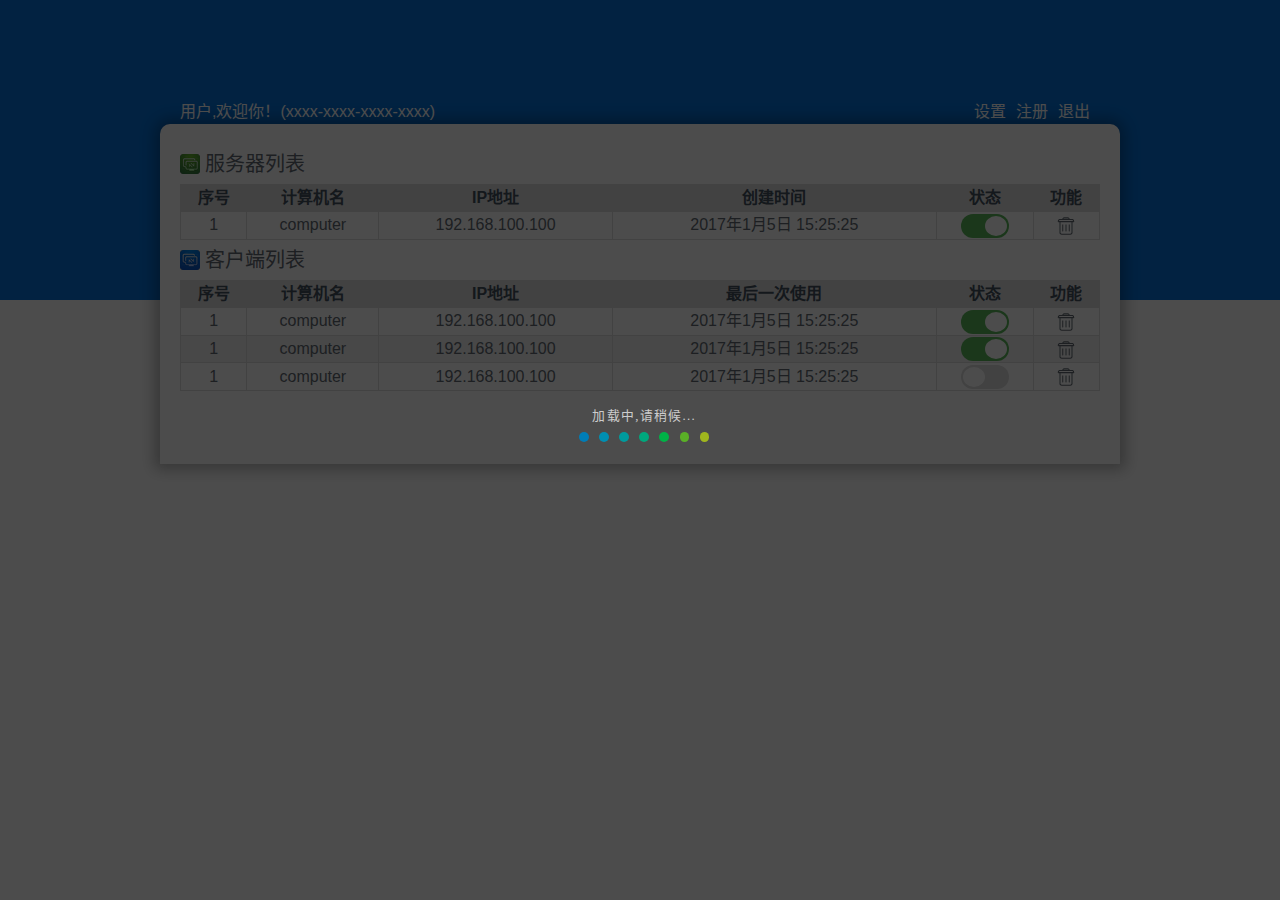
==== index.html @ 0c44be14 "loading" ====
<!DOCTYPE html>
<html lang="zh-CN">
    <head>
        <meta charset="utf-8" />
        <meta http-equiv="X-UA-Compatible" content="IE=edge,chrome=1" />
        <meta name="renderer" content="webkit" />
        <meta name="spm-id" content="a21bo" />
        <title>云桌面后台管理</title>
        <link rel="stylesheet" type="text/css" href="css/main.css">
        <script type="text/javascript" src="js/script.js"></script>
    </head>
    <body id="body">
        <div id="modal"></div>
        <div class="loading">
            <h2>加载中,请稍候...</h2>
            <span></span>
            <span></span>
            <span></span>
            <span></span>
            <span></span>
            <span></span>
            <span></span>
        </div>
        <!--loading结束-->
        <div class="header"></div>
        <!--header结束-->
        <div class="body">
            <div class="account">
                <div class="welcome"><span>用户</span>,欢迎你！(<span>xxxx-xxxx-xxxx-xxxx</span>)</div>
                <div id="logoff" class="btn-logoff">退出</div>
                <div id="regist" class="btn-regist">注册</div>
                <div id="modify" class="btn-modify">设置</div>
            </div>
            <!--account结束-->
            <div class="content">
            <div class="server">
                <table border="1">
                    <caption>服务器列表</caption>
                    <thead>
                        <tr>
                            <th>序号</th>
                            <th>计算机名</th>
                            <th>IP地址</th>
                            <th>创建时间</th>
                            <th>状态</th>
                            <th>功能</th>
                        </tr>
                    </thead>
                    <tbody>
                        <tr>
                            <td>1</td>
                            <td>computer</td>
                            <td>192.168.100.100</td>
                            <td>2017年1月5日 15:25:25</td>
                            <td>
                            <input class='reg-status' id='sbox1' type='checkbox' checked="checked"><label class='reg-label' for="sbox1"></label>
                            </td>
                            <td><span class="delete" title="删除记录"> </span></td>
                        </tr>
                    </tbody>
                </table>
            </div>
            <!--server结束-->
            <div class="client">
                 <table border="1">
                     <caption>客户端列表</caption>
                    <thead>
                        <tr>
                            <th>序号</th>
                            <th>计算机名</th>
                            <th>IP地址</th>
                            <th>最后一次使用</th>
                            <th>状态</th>
                            <th>功能</th>
                        </tr>
                    </thead>
                    <tbody>
                        <tr>
                            <td>1</td>
                            <td>computer</td>
                            <td>192.168.100.100</td>
                            <td>2017年1月5日 15:25:25</td>
                            <td>
                            <input class='reg-status' id='cbox1' type='checkbox' checked="checked"><label class='reg-label' for="cbox1"></label>
                            </td>
                            <td><span class="delete" title="删除记录"> </span></td>
                        </tr>
                        <tr>
                            <td>1</td>
                            <td>computer</td>
                            <td>192.168.100.100</td>
                            <td>2017年1月5日 15:25:25</td>
                            <td>
                            <input class='reg-status' id='cbox2' type='checkbox' checked="checked"><label class='reg-label' for="cbox2"></label>    
                            </td>
                            <td><span class="delete" title="删除记录"> </span></td>
                        </tr>
                        <tr>
                            <td>1</td>
                            <td>computer</td>
                            <td>192.168.100.100</td>
                            <td>2017年1月5日 15:25:25</td>
                            <td>
                            <input class='reg-status' id='cbox3' type='checkbox'><label class='reg-label' for="cbox3"></label>    
                            </td>
                            <td><span class="delete" title="删除记录"> </span></td>
                        </tr>
                    </tbody>
                </table>
            </div>
            <!--client结束-->
            </div>
            <!--content结束-->
        </div>
        <!--body结束-->
            <div id="reg-panel" class="registred">
                <div class="reg-title">
                <h3>您还未注册，请注册！</h3>
                <span id="closeReg" title="关闭">×</span>
                </div>
                <!--reg-title结束-->
                <form class="reg-form" method="POST" action="demo.php">
                    <label class="label">用 户 名：</label> 
                    <input class="input" name="username" type="text" autofocus="autofocus" min="2" max="14" required="required" placeholder="帐号/英文/中文/不含特殊字符"><br>
                    <label class="label">密  码：</label> 
                    <input class="input" name="password" type="password" required="required" min="6" max="14" placeholder="密码6~14位"><br>
                    <label class="label">重复密码：</label> 
                    <input class="input" type="password" required="required" min="6" max="14"  placeholder="重复密码"><br>
                    <label class="label">公司名称：</label> 
                    <input class="input" name="company" type="text" required="required" min="6" max="20" placeholder="公司名称"><br>
                    <label class="label">联 系 人：</label> 
                    <input class="input" name="contacts" type="text" required="required" min="2" max="4" placeholder="姓名"><br>
                    <label class="label">电话号码：</label> 
                    <input class="input" name="phone" type="tel" required="required" min="11" max="11" placeholder="手机"><br>
                    <label class="label">验 证 码：</label> 
                    <input class="input-ver" type="text"   max="4" required="required" placeholder="验证码">&nbsp;
                    <button class="input-code" disabled="disabled">发送验证码<span>(59)</span></button><br >
                    <label>意见或建议：</label><br>
                    <textarea  name="comments" cols="45" rows="6" maxlength="140" placeholder="意见或建议"></textarea><br><br>
                    <input class="input-submit" type="submit" value="提 交">
                </form>
            </div>
            <!--registred结束-->
    </body>
</html>
---- css/main.css ----
@charset "utf-8";
body{margin:0;padding:0;border:0;} 
html,body{
    font-size:16px; 
    height: 100%;
    width: 100%;
    /*font-family: 'Microsoft Yahei',verdana;*/
    font-family: "Arial","Microsoft YaHei","黑体","宋体",sans-serif;
    line-height: 1.5;
    min-width: 960px;
    } 
a{text-decoration:none;} 
a:link{color:#636a73;} 
a:visited{color:#636a73;} 
a:hover,a:active,a:focus{color:#636a73;text-decoration:underline;} 

/*模态框*/
#modal{
    width: 100%;
    height: 100%;
    display: block;
    /*控制模态框状态*/
    position: absolute;
    background: #000;
    filter:alpha(opacity=70);   
      -moz-opacity:0.7;   
      -khtml-opacity: 0.7;   
      opacity: 0.7; 
    /*background: rgba(0, 0, 0, 0.5);*/
    z-index: 10;
}
.header{
    width: 100%;
    height: 300px;
    background: rgb(7, 115, 219);
}
.body{
    width: 960px;
    position: relative;
    top: -200px;
    margin: 0 auto 20px;
    z-index: 1;
    /*border: 1px solid green;*/
}
.welcome{
    display: inline-block;
}
.btn-regist,.btn-logoff,.btn-modify{
    float: right;
    margin-right: 10px;
}
.btn-regist:hover,.btn-logoff:hover,.btn-modify:hover{
    color: #549f33;
    cursor: pointer;
}
.account{
    margin: 0 20px;
    color: #fff;
}
.content{
    min-height: 300px;
    padding: 20px;
    border-radius: 10px 10px 0 0;
    box-shadow: 0 0 15px 5px rgba(0,0,0, .3);
    background: #fff;
}
.server tr,.server td,.client tr,.client td{
    border: 1px solid #dddddd;
    color: #636a73;
    text-align: center;
    vertical-align: center;
}
.server th,.client th{
    background: #dddddd;
    color: #45525f;
}
.server tr:hover{
    background: #dff0d8;
}
.client tr:hover{
    background: #d9edf7;
}
.server>table,.client>table{
    width: 100%;
    border-bottom: 1px solid #dddddd;
    border-collapse: collapse;
    text-align: center;
}

.server>table>caption,.client>table>caption{
    text-align: left;
    padding-left: 25px;
    font-size: 20px;
    line-height: 2;
    color: #636a73;
}
.server>table>caption{
    background: url("images/server_20.png") no-repeat center left;
}
.client>table>caption{
    background: url("images/client_20.png") no-repeat center left;
}
tr:nth-child(even){
	background:#f0f0f0;
}
.delete{
    vertical-align: middle;
    display: inline-block;
    width: 20px;
    height: 20px;
    background: url("images/delete.png") no-repeat 0 0;
}
.delete:hover{
    background: url("images/delete.png") no-repeat -20px 0;
    cursor: pointer;
}

/*注册界面*/
.registred{
    background: #fff;
    width: 520px;
    height: 580px;
    display: none;
    position: absolute;
    top: 40px;
    left: 50%;
    margin-left: -260px;
    z-index: 11;
}
.reg-title{
    width: 100%;
    height: 50px;
    background: #549f33;
}
.reg-title>h3{
    display: inline-block;
    color: #fff;
    line-height: 50px;
    font-size: 20px;
    margin: 0;
    padding: 0 0 0 10px;
}
.reg-title>span{
    display: inline-block;
    width: 30px;
    height: 50px;
    margin-left: 260px;
    line-height: 40px;
    text-align: center;
    vertical-align: middle;
    font-family: "宋体",sans-serif;
    font-weight: bold;
    cursor: pointer;
}
.reg-title>span:hover{
    color: #fff;
}
.registred>form{
    padding: 10px 50px;
}
.label{
    display: inline-block;
    width: 80px;
    line-height: 2.5;
}
.input{
    width: 190px;
    height: 25px;
}
.input-ver{
    width: 90px;
    height: 25px;
}
.input-code{
    background: #0773db;
    font-size: 100%;
    padding: .3em .8em;
    border: 1px solid rgba(0, 0, 0, .1);
    background: #58a linear-gradient(hsla(0,0%, 100%, .2, transparent));
    border-radius: .2em;
    color: white;
    line-height: 1.5;
    outline: none;
    cursor: pointer;
}
.input-code:hover{
    background: #adadad;
    cursor: default;
}
.input-submit{
    background: #549f33;
    width: 420px;
    padding: .3em .8em;
    border: 1px solid rgba(0, 0, 0, .1);
    background: #58a linear-gradient(hsla(0,0%, 100%, .2, transparent));
    border-radius: .2em;
    box-shadow: 0 .05em .25em rgba(0, 0, 0, .5);
    color: white;
    text-shadow: 0 -.05em .05em rgba(0, 0, 0, .5);
    font-size: 125%;
    line-height: 1.5;
    outline: none;
    cursor: pointer;
}
.input-submit:hover{
    background: #64af43;
}
/*自定义checkbox*/
.reg-status{
    display:none
}
.reg-label,.reg-status:after,.reg-status:before{
    -webkit-box-sizing:border-box;
    -moz-box-sizing:border-box;
    box-sizing:border-box
    }
.reg-label{
    vertical-align: middle;
    outline:0;
    display:inline-block;
    width:3em;
    height:1.5em;
    position:relative;
    cursor:pointer;
    background:#dddddd;
    border-radius:1.5em;
    padding:2px;
    -webkit-transition:all .4s ease;
    transition:all .4s ease;
    }
.reg-label:after,.reg-label:before{
    position:relative;
    display:block;
    content:"";
    width:50%;
    height:100%
    }
.reg-label:before{
    display:none
    }
.reg-status:checked+.reg-label:after{
    left:50%
    }
.reg-label:after{
    left:0;
    border-radius:50%;
    background:#fff;
    -webkit-transition:all .2s ease;
    transition:all .2s ease
    }
.reg-status:checked+.reg-label{
    background:#5cb85c;
    }

/*加载中*/
.loading {
  display: block; 
  /*控制加载状态*/
  text-align: center;
  position: absolute;
  z-index: 12;
  left: 45%;
  top: 45%;
}
.loading h2{
  color: #ccc;
  margin: 0;
  font: .8em verdana;
  text-transform: uppercase;
  letter-spacing: .1em;
}

.loading span {
  display: inline-block;
  vertical-align: middle;
  width: .6em;
  height: .6em;
  margin: .19em;
  background: #007DB6;
  border-radius: .6em;
  -webkit-animation: loading 1s infinite alternate;
          animation: loading 1s infinite alternate;
}

.loading span:nth-of-type(2) {
  background: #008FB2;
  -webkit-animation-delay: 0.2s;
          animation-delay: 0.2s;
}
.loading span:nth-of-type(3) {
  background: #009B9E;
  -webkit-animation-delay: 0.4s;
          animation-delay: 0.4s;
}
.loading span:nth-of-type(4) {
  background: #00A77D;
  -webkit-animation-delay: 0.6s;
          animation-delay: 0.6s;
}
.loading span:nth-of-type(5) {
  background: #00B247;
  -webkit-animation-delay: 0.8s;
          animation-delay: 0.8s;
}
.loading span:nth-of-type(6) {
  background: #5AB027;
  -webkit-animation-delay: 1.0s;
          animation-delay: 1.0s;
}
.loading span:nth-of-type(7) {
  background: #A0B61E;
  -webkit-animation-delay: 1.2s;
          animation-delay: 1.2s;
}

@-webkit-keyframes loading {
  0% {
    opacity: 0;
  }
  100% {
    opacity: 1;
  }
}
@keyframes loading {
  0% {
    opacity: 0;
  }
  100% {
    opacity: 1;
  }
}
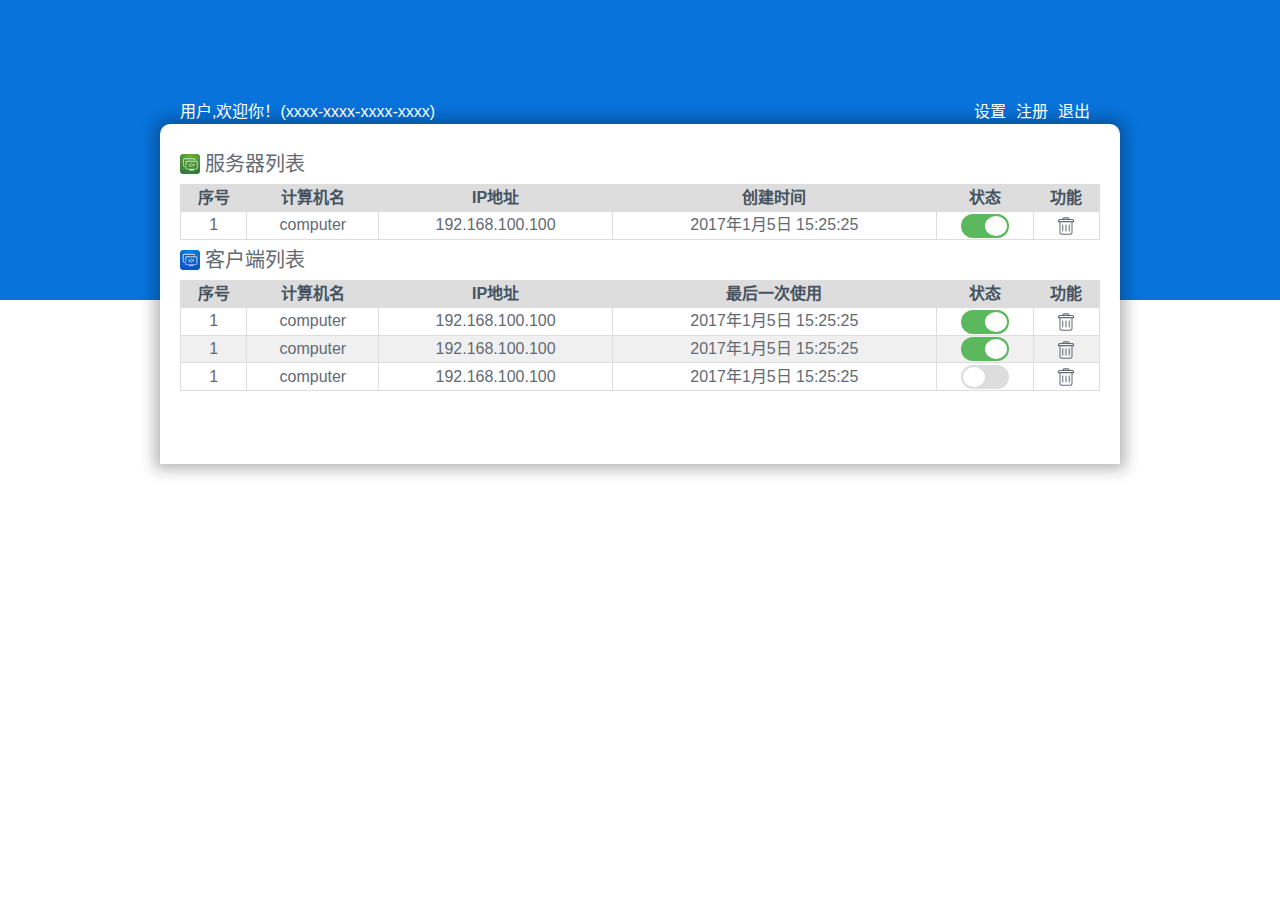
==== commit ed73a262: "lint" ====
--- a/index.html
+++ b/index.html
@@ -1,38 +1,40 @@
 <!DOCTYPE html>
 <html lang="zh-CN">
-    <head>
-        <meta charset="utf-8" />
-        <meta http-equiv="X-UA-Compatible" content="IE=edge,chrome=1" />
-        <meta name="renderer" content="webkit" />
-        <meta name="spm-id" content="a21bo" />
-        <title>云桌面后台管理</title>
-        <link rel="stylesheet" type="text/css" href="css/main.css">
-        <script type="text/javascript" src="js/script.js"></script>
-    </head>
-    <body id="body">
-        <div id="modal"></div>
-        <div class="loading">
-            <h2>加载中,请稍候...</h2>
-            <span></span>
-            <span></span>
-            <span></span>
-            <span></span>
-            <span></span>
-            <span></span>
-            <span></span>
+
+<head>
+    <meta charset="utf-8" />
+    <meta http-equiv="X-UA-Compatible" content="IE=edge,chrome=1" />
+    <meta name="renderer" content="webkit" />
+    <meta name="spm-id" content="a21bo" />
+    <title>云桌面后台管理</title>
+    <link rel="stylesheet" type="text/css" href="css/main.css">
+    <script type="text/javascript" src="js/script.js"></script>
+</head>
+
+<body id="body">
+    <div id="modal"></div>
+    <div class="loading">
+        <h2>加载中,请稍候...</h2>
+        <span></span>
+        <span></span>
+        <span></span>
+        <span></span>
+        <span></span>
+        <span></span>
+        <span></span>
+    </div>
+    <!--loading结束-->
+    <div class="header"></div>
+    <!--header结束-->
+    <div class="body">
+        <div class="account">
+            <div class="welcome"><span>用户</span>,欢迎你！(<span>xxxx-xxxx-xxxx-xxxx</span>)</div>
+            <div id="logoff" class="btn-logoff">退出</div>
+            <div id="regist" class="btn-regist">注册</div>
+            <div id="modify" class="btn-modify">设置</div>
         </div>
-        <!--loading结束-->
-        <div class="header"></div>
-        <!--header结束-->
-        <div class="body">
-            <div class="account">
-                <div class="welcome"><span>用户</span>,欢迎你！(<span>xxxx-xxxx-xxxx-xxxx</span>)</div>
-                <div id="logoff" class="btn-logoff">退出</div>
-                <div id="regist" class="btn-regist">注册</div>
-                <div id="modify" class="btn-modify">设置</div>
-            </div>
-            <!--account结束-->
-            <div class="content">
+        <!--account结束-->
+        <div class="content">
             <div class="server">
                 <table border="1">
                     <caption>服务器列表</caption>
@@ -53,7 +55,7 @@
                             <td>192.168.100.100</td>
                             <td>2017年1月5日 15:25:25</td>
                             <td>
-                            <input class='reg-status' id='sbox1' type='checkbox' checked="checked"><label class='reg-label' for="sbox1"></label>
+                                <input class='reg-status' id='sbox1' type='checkbox' checked="checked"><label class='reg-label' for="sbox1"></label>
                             </td>
                             <td><span class="delete" title="删除记录"> </span></td>
                         </tr>
@@ -62,8 +64,8 @@
             </div>
             <!--server结束-->
             <div class="client">
-                 <table border="1">
-                     <caption>客户端列表</caption>
+                <table border="1">
+                    <caption>客户端列表</caption>
                     <thead>
                         <tr>
                             <th>序号</th>
@@ -81,7 +83,7 @@
                             <td>192.168.100.100</td>
                             <td>2017年1月5日 15:25:25</td>
                             <td>
-                            <input class='reg-status' id='cbox1' type='checkbox' checked="checked"><label class='reg-label' for="cbox1"></label>
+                                <input class='reg-status' id='cbox1' type='checkbox' checked="checked"><label class='reg-label' for="cbox1"></label>
                             </td>
                             <td><span class="delete" title="删除记录"> </span></td>
                         </tr>
@@ -91,7 +93,7 @@
                             <td>192.168.100.100</td>
                             <td>2017年1月5日 15:25:25</td>
                             <td>
-                            <input class='reg-status' id='cbox2' type='checkbox' checked="checked"><label class='reg-label' for="cbox2"></label>    
+                                <input class='reg-status' id='cbox2' type='checkbox' checked="checked"><label class='reg-label' for="cbox2"></label>
                             </td>
                             <td><span class="delete" title="删除记录"> </span></td>
                         </tr>
@@ -101,7 +103,7 @@
                             <td>192.168.100.100</td>
                             <td>2017年1月5日 15:25:25</td>
                             <td>
-                            <input class='reg-status' id='cbox3' type='checkbox'><label class='reg-label' for="cbox3"></label>    
+                                <input class='reg-status' id='cbox3' type='checkbox'><label class='reg-label' for="cbox3"></label>
                             </td>
                             <td><span class="delete" title="删除记录"> </span></td>
                         </tr>
@@ -109,37 +111,38 @@
                 </table>
             </div>
             <!--client结束-->
-            </div>
-            <!--content结束-->
         </div>
-        <!--body结束-->
-            <div id="reg-panel" class="registred">
-                <div class="reg-title">
-                <h3>您还未注册，请注册！</h3>
-                <span id="closeReg" title="关闭">×</span>
-                </div>
-                <!--reg-title结束-->
-                <form class="reg-form" method="POST" action="demo.php">
-                    <label class="label">用 户 名：</label> 
-                    <input class="input" name="username" type="text" autofocus="autofocus" min="2" max="14" required="required" placeholder="帐号/英文/中文/不含特殊字符"><br>
-                    <label class="label">密  码：</label> 
-                    <input class="input" name="password" type="password" required="required" min="6" max="14" placeholder="密码6~14位"><br>
-                    <label class="label">重复密码：</label> 
-                    <input class="input" type="password" required="required" min="6" max="14"  placeholder="重复密码"><br>
-                    <label class="label">公司名称：</label> 
-                    <input class="input" name="company" type="text" required="required" min="6" max="20" placeholder="公司名称"><br>
-                    <label class="label">联 系 人：</label> 
-                    <input class="input" name="contacts" type="text" required="required" min="2" max="4" placeholder="姓名"><br>
-                    <label class="label">电话号码：</label> 
-                    <input class="input" name="phone" type="tel" required="required" min="11" max="11" placeholder="手机"><br>
-                    <label class="label">验 证 码：</label> 
-                    <input class="input-ver" type="text"   max="4" required="required" placeholder="验证码">&nbsp;
-                    <button class="input-code" disabled="disabled">发送验证码<span>(59)</span></button><br >
-                    <label>意见或建议：</label><br>
-                    <textarea  name="comments" cols="45" rows="6" maxlength="140" placeholder="意见或建议"></textarea><br><br>
-                    <input class="input-submit" type="submit" value="提 交">
-                </form>
-            </div>
-            <!--registred结束-->
-    </body>
+        <!--content结束-->
+    </div>
+    <!--body结束-->
+    <div id="reg-panel" class="registred">
+        <div class="reg-title">
+            <h3>您还未注册，请注册！</h3>
+            <span id="closeReg" title="关闭">×</span>
+        </div>
+        <!--reg-title结束-->
+        <form class="reg-form" method="POST" action="demo.php">
+            <label class="label">用 户 名：</label>
+            <input class="input" name="username" type="text" autofocus="autofocus" min="2" max="14" required="required" placeholder="帐号/英文/中文/不含特殊字符"><br>
+            <label class="label">密  码：</label>
+            <input class="input" name="password" type="password" required="required" min="6" max="14" placeholder="密码6~14位"><br>
+            <label class="label">重复密码：</label>
+            <input class="input" type="password" required="required" min="6" max="14" placeholder="重复密码"><br>
+            <label class="label">公司名称：</label>
+            <input class="input" name="company" type="text" required="required" min="6" max="20" placeholder="公司名称"><br>
+            <label class="label">联 系 人：</label>
+            <input class="input" name="contacts" type="text" required="required" min="2" max="4" placeholder="姓名"><br>
+            <label class="label">电话号码：</label>
+            <input class="input" name="phone" type="tel" required="required" min="11" max="11" placeholder="手机"><br>
+            <label class="label">验 证 码：</label>
+            <input class="input-ver" type="text" max="4" required="required" placeholder="验证码">&nbsp;
+            <button class="input-code" disabled="disabled">发送验证码<span>(59)</span></button><br>
+            <label>意见或建议：</label><br>
+            <textarea name="comments" cols="45" rows="6" maxlength="140" placeholder="意见或建议"></textarea><br><br>
+            <input class="input-submit" type="submit" value="提 交">
+        </form>
+    </div>
+    <!--registred结束-->
+</body>
+
 </html>--- a/css/main.css
+++ b/css/main.css
@@ -18,7 +18,7 @@
 #modal{
     width: 100%;
     height: 100%;
-    display: block;
+    display: none;
     /*控制模态框状态*/
     position: absolute;
     background: #000;
@@ -254,7 +254,7 @@
 
 /*加载中*/
 .loading {
-  display: block; 
+  display: none; 
   /*控制加载状态*/
   text-align: center;
   position: absolute;
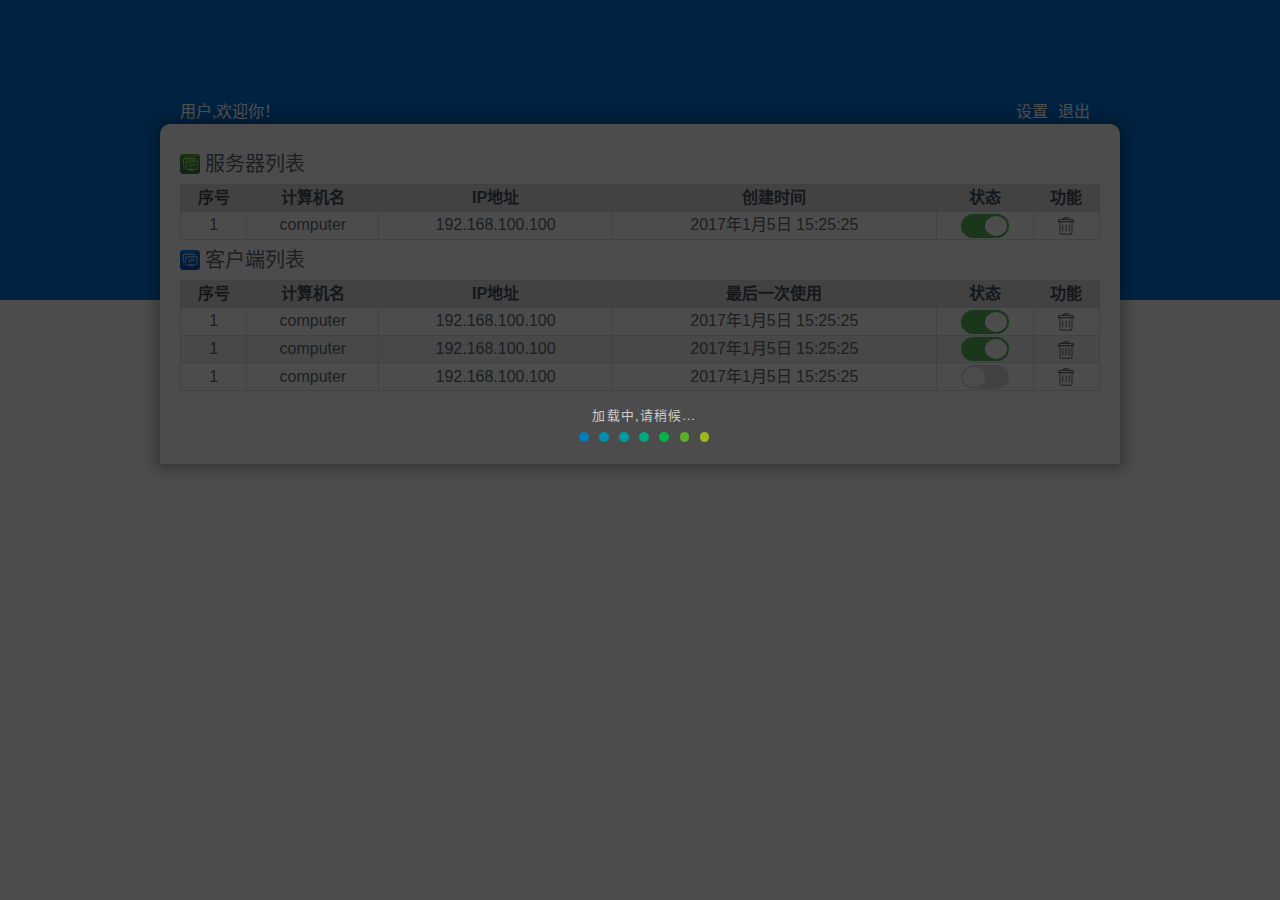
==== commit 7c65bbb7: "php" ====
--- a/index.html
+++ b/index.html
@@ -6,6 +6,7 @@
     <meta http-equiv="X-UA-Compatible" content="IE=edge,chrome=1" />
     <meta name="renderer" content="webkit" />
     <meta name="spm-id" content="a21bo" />
+    <link rel="Shortcut Icon" href="images/icon.png" />
     <title>云桌面后台管理</title>
     <link rel="stylesheet" type="text/css" href="css/main.css">
     <script type="text/javascript" src="js/script.js"></script>
@@ -13,7 +14,7 @@
 
 <body id="body">
     <div id="modal"></div>
-    <div class="loading">
+    <div id="loading" class="loading">
         <h2>加载中,请稍候...</h2>
         <span></span>
         <span></span>
@@ -28,7 +29,7 @@
     <!--header结束-->
     <div class="body">
         <div class="account">
-            <div class="welcome"><span>用户</span>,欢迎你！(<span>xxxx-xxxx-xxxx-xxxx</span>)</div>
+            <div class="welcome"><span id="account">用户</span>,欢迎你！</div>
             <div id="logoff" class="btn-logoff">退出</div>
             <div id="regist" class="btn-regist">注册</div>
             <div id="modify" class="btn-modify">设置</div>
@@ -36,7 +37,7 @@
         <!--account结束-->
         <div class="content">
             <div class="server">
-                <table border="1">
+                <table id="serverTable" border="1">
                     <caption>服务器列表</caption>
                     <thead>
                         <tr>
@@ -64,7 +65,7 @@
             </div>
             <!--server结束-->
             <div class="client">
-                <table border="1">
+                <table id="clientTable" border="1">
                     <caption>客户端列表</caption>
                     <thead>
                         <tr>
@@ -136,7 +137,7 @@
             <input class="input" name="phone" type="tel" required="required" min="11" max="11" placeholder="手机"><br>
             <label class="label">验 证 码：</label>
             <input class="input-ver" type="text" max="4" required="required" placeholder="验证码">&nbsp;
-            <button class="input-code" disabled="disabled">发送验证码<span>(59)</span></button><br>
+            <button class="input-code">发送验证码<span>(59)</span></button><br>
             <label>意见或建议：</label><br>
             <textarea name="comments" cols="45" rows="6" maxlength="140" placeholder="意见或建议"></textarea><br><br>
             <input class="input-submit" type="submit" value="提 交">
--- a/css/main.css
+++ b/css/main.css
@@ -1,40 +1,65 @@
 @charset "utf-8";
-body{margin:0;padding:0;border:0;} 
-html,body{
-    font-size:16px; 
+body {
+    margin: 0;
+    padding: 0;
+    border: 0;
+}
+
+html,
+body {
+    font-size: 16px;
     height: 100%;
     width: 100%;
     /*font-family: 'Microsoft Yahei',verdana;*/
-    font-family: "Arial","Microsoft YaHei","黑体","宋体",sans-serif;
+    font-family: "Arial", "Microsoft YaHei", "黑体", "宋体", sans-serif;
     line-height: 1.5;
     min-width: 960px;
-    } 
-a{text-decoration:none;} 
-a:link{color:#636a73;} 
-a:visited{color:#636a73;} 
-a:hover,a:active,a:focus{color:#636a73;text-decoration:underline;} 
+}
+
+a {
+    text-decoration: none;
+}
+
+a:link {
+    color: #636a73;
+}
+
+a:visited {
+    color: #636a73;
+}
+
+a:hover,
+a:active,
+a:focus {
+    color: #636a73;
+    text-decoration: underline;
+}
+
 
 /*模态框*/
-#modal{
+
+#modal {
     width: 100%;
     height: 100%;
     display: none;
     /*控制模态框状态*/
     position: absolute;
     background: #000;
-    filter:alpha(opacity=70);   
-      -moz-opacity:0.7;   
-      -khtml-opacity: 0.7;   
-      opacity: 0.7; 
+    filter: alpha(opacity=70);
+    -moz-opacity: 0.7;
+    -khtml-opacity: 0.7;
+    opacity: 0.7;
     /*background: rgba(0, 0, 0, 0.5);*/
     z-index: 10;
 }
-.header{
+
+.header {
     width: 100%;
     height: 300px;
     background: rgb(7, 115, 219);
 }
-.body{
+
+.body {
     width: 960px;
     position: relative;
     top: -200px;
@@ -42,81 +67,113 @@
     z-index: 1;
     /*border: 1px solid green;*/
 }
-.welcome{
-    display: inline-block;
-}
-.btn-regist,.btn-logoff,.btn-modify{
+
+.welcome {
+    display: inline-block;
+}
+
+.btn-logoff,
+.btn-modify {
     float: right;
     margin-right: 10px;
 }
-.btn-regist:hover,.btn-logoff:hover,.btn-modify:hover{
+
+.btn-regist {
+    display: none;
+    float: right;
+    margin-right: 10px;
+}
+
+.btn-regist:hover,
+.btn-logoff:hover,
+.btn-modify:hover {
     color: #549f33;
     cursor: pointer;
 }
-.account{
+
+.account {
     margin: 0 20px;
     color: #fff;
 }
-.content{
+
+.content {
     min-height: 300px;
     padding: 20px;
     border-radius: 10px 10px 0 0;
-    box-shadow: 0 0 15px 5px rgba(0,0,0, .3);
+    box-shadow: 0 0 15px 5px rgba(0, 0, 0, .3);
     background: #fff;
 }
-.server tr,.server td,.client tr,.client td{
+
+.server tr,
+.server td,
+.client tr,
+.client td {
     border: 1px solid #dddddd;
     color: #636a73;
     text-align: center;
     vertical-align: center;
 }
-.server th,.client th{
+
+.server th,
+.client th {
     background: #dddddd;
     color: #45525f;
 }
-.server tr:hover{
+
+.server tr:hover {
     background: #dff0d8;
 }
-.client tr:hover{
+
+.client tr:hover {
     background: #d9edf7;
 }
-.server>table,.client>table{
+
+.server>table,
+.client>table {
     width: 100%;
     border-bottom: 1px solid #dddddd;
     border-collapse: collapse;
     text-align: center;
 }
 
-.server>table>caption,.client>table>caption{
+.server>table>caption,
+.client>table>caption {
     text-align: left;
     padding-left: 25px;
     font-size: 20px;
     line-height: 2;
     color: #636a73;
 }
-.server>table>caption{
+
+.server>table>caption {
     background: url("images/server_20.png") no-repeat center left;
 }
-.client>table>caption{
+
+.client>table>caption {
     background: url("images/client_20.png") no-repeat center left;
 }
-tr:nth-child(even){
-	background:#f0f0f0;
-}
-.delete{
+
+tr:nth-child(even) {
+    background: #f0f0f0;
+}
+
+.delete {
     vertical-align: middle;
     display: inline-block;
     width: 20px;
     height: 20px;
     background: url("images/delete.png") no-repeat 0 0;
 }
-.delete:hover{
+
+.delete:hover {
     background: url("images/delete.png") no-repeat -20px 0;
     cursor: pointer;
 }
 
+
 /*注册界面*/
-.registred{
+
+.registred {
     background: #fff;
     width: 520px;
     height: 580px;
@@ -127,12 +184,14 @@
     margin-left: -260px;
     z-index: 11;
 }
-.reg-title{
+
+.reg-title {
     width: 100%;
     height: 50px;
     background: #549f33;
 }
-.reg-title>h3{
+
+.reg-title>h3 {
     display: inline-block;
     color: #fff;
     line-height: 50px;
@@ -140,7 +199,8 @@
     margin: 0;
     padding: 0 0 0 10px;
 }
-.reg-title>span{
+
+.reg-title>span {
     display: inline-block;
     width: 30px;
     height: 50px;
@@ -148,51 +208,59 @@
     line-height: 40px;
     text-align: center;
     vertical-align: middle;
-    font-family: "宋体",sans-serif;
+    font-family: "宋体", sans-serif;
     font-weight: bold;
     cursor: pointer;
 }
-.reg-title>span:hover{
+
+.reg-title>span:hover {
     color: #fff;
 }
-.registred>form{
+
+.registred>form {
     padding: 10px 50px;
 }
-.label{
+
+.label {
     display: inline-block;
     width: 80px;
     line-height: 2.5;
 }
-.input{
+
+.input {
     width: 190px;
     height: 25px;
 }
-.input-ver{
+
+.input-ver {
     width: 90px;
     height: 25px;
 }
-.input-code{
+
+.input-code {
     background: #0773db;
     font-size: 100%;
     padding: .3em .8em;
     border: 1px solid rgba(0, 0, 0, .1);
-    background: #58a linear-gradient(hsla(0,0%, 100%, .2, transparent));
+    background: #58a linear-gradient(hsla(0, 0%, 100%, .2, transparent));
     border-radius: .2em;
     color: white;
     line-height: 1.5;
     outline: none;
     cursor: pointer;
 }
-.input-code:hover{
-    background: #adadad;
+
+.input-code:hover {
+    background: #3783fb;
     cursor: default;
 }
-.input-submit{
+
+.input-submit {
     background: #549f33;
     width: 420px;
     padding: .3em .8em;
     border: 1px solid rgba(0, 0, 0, .1);
-    background: #58a linear-gradient(hsla(0,0%, 100%, .2, transparent));
+    background: #58a linear-gradient(hsla(0, 0%, 100%, .2, transparent));
     border-radius: .2em;
     box-shadow: 0 .05em .25em rgba(0, 0, 0, .5);
     color: white;
@@ -202,131 +270,192 @@
     outline: none;
     cursor: pointer;
 }
-.input-submit:hover{
+
+.input-submit:hover {
     background: #64af43;
 }
+
+
 /*自定义checkbox*/
-.reg-status{
-    display:none
-}
-.reg-label,.reg-status:after,.reg-status:before{
-    -webkit-box-sizing:border-box;
-    -moz-box-sizing:border-box;
-    box-sizing:border-box
+
+.reg-status {
+    display: none;
+}
+
+.reg-label,
+.reg-status:after,
+.reg-status:before {
+    -webkit-box-sizing: border-box;
+    -moz-box-sizing: border-box;
+    box-sizing: border-box
+}
+
+.reg-label {
+    vertical-align: middle;
+    outline: 0;
+    display: inline-block;
+    width: 3em;
+    height: 1.5em;
+    position: relative;
+    cursor: pointer;
+    background: #dddddd;
+    border-radius: 1.5em;
+    padding: 2px;
+    -webkit-transition: all .4s ease;
+    transition: all .4s ease;
+}
+
+.reg-label:after,
+.reg-label:before {
+    position: relative;
+    display: block;
+    content: "";
+    width: 50%;
+    height: 100%
+}
+
+.reg-label:before {
+    display: none
+}
+
+.reg-status:checked+.reg-label:after {
+    left: 50%
+}
+
+.reg-label:after {
+    left: 0;
+    border-radius: 50%;
+    background: #fff;
+    -webkit-transition: all .2s ease;
+    transition: all .2s ease
+}
+
+.reg-status:checked+.reg-label {
+    background: #5cb85c;
+}
+
+
+/*加载中*/
+
+.loading {
+    display: none;
+    /*控制加载状态*/
+    text-align: center;
+    position: absolute;
+    z-index: 12;
+    left: 45%;
+    top: 45%;
+}
+
+.loading h2 {
+    color: #ccc;
+    margin: 0;
+    font: .8em verdana;
+    text-transform: uppercase;
+    letter-spacing: .1em;
+}
+
+.loading span {
+    display: inline-block;
+    vertical-align: middle;
+    width: .6em;
+    height: .6em;
+    margin: .19em;
+    background: #007DB6;
+    border-radius: .6em;
+    -webkit-animation: loading 1s infinite alternate;
+    animation: loading 1s infinite alternate;
+}
+
+.loading span:nth-of-type(2) {
+    background: #008FB2;
+    -webkit-animation-delay: 0.2s;
+    animation-delay: 0.2s;
+}
+
+.loading span:nth-of-type(3) {
+    background: #009B9E;
+    -webkit-animation-delay: 0.4s;
+    animation-delay: 0.4s;
+}
+
+.loading span:nth-of-type(4) {
+    background: #00A77D;
+    -webkit-animation-delay: 0.6s;
+    animation-delay: 0.6s;
+}
+
+.loading span:nth-of-type(5) {
+    background: #00B247;
+    -webkit-animation-delay: 0.8s;
+    animation-delay: 0.8s;
+}
+
+.loading span:nth-of-type(6) {
+    background: #5AB027;
+    -webkit-animation-delay: 1.0s;
+    animation-delay: 1.0s;
+}
+
+.loading span:nth-of-type(7) {
+    background: #A0B61E;
+    -webkit-animation-delay: 1.2s;
+    animation-delay: 1.2s;
+}
+
+@-webkit-keyframes loading {
+    0% {
+        opacity: 0;
     }
-.reg-label{
-    vertical-align: middle;
-    outline:0;
-    display:inline-block;
-    width:3em;
-    height:1.5em;
-    position:relative;
-    cursor:pointer;
-    background:#dddddd;
-    border-radius:1.5em;
-    padding:2px;
-    -webkit-transition:all .4s ease;
-    transition:all .4s ease;
+    100% {
+        opacity: 1;
     }
-.reg-label:after,.reg-label:before{
-    position:relative;
-    display:block;
-    content:"";
-    width:50%;
-    height:100%
+}
+
+@keyframes loading {
+    0% {
+        opacity: 0;
     }
-.reg-label:before{
-    display:none
+    100% {
+        opacity: 1;
     }
-.reg-status:checked+.reg-label:after{
-    left:50%
-    }
-.reg-label:after{
-    left:0;
-    border-radius:50%;
-    background:#fff;
-    -webkit-transition:all .2s ease;
-    transition:all .2s ease
-    }
-.reg-status:checked+.reg-label{
-    background:#5cb85c;
-    }
-
-/*加载中*/
-.loading {
-  display: none; 
-  /*控制加载状态*/
-  text-align: center;
-  position: absolute;
-  z-index: 12;
-  left: 45%;
-  top: 45%;
-}
-.loading h2{
-  color: #ccc;
-  margin: 0;
-  font: .8em verdana;
-  text-transform: uppercase;
-  letter-spacing: .1em;
-}
-
-.loading span {
-  display: inline-block;
-  vertical-align: middle;
-  width: .6em;
-  height: .6em;
-  margin: .19em;
-  background: #007DB6;
-  border-radius: .6em;
-  -webkit-animation: loading 1s infinite alternate;
-          animation: loading 1s infinite alternate;
-}
-
-.loading span:nth-of-type(2) {
-  background: #008FB2;
-  -webkit-animation-delay: 0.2s;
-          animation-delay: 0.2s;
-}
-.loading span:nth-of-type(3) {
-  background: #009B9E;
-  -webkit-animation-delay: 0.4s;
-          animation-delay: 0.4s;
-}
-.loading span:nth-of-type(4) {
-  background: #00A77D;
-  -webkit-animation-delay: 0.6s;
-          animation-delay: 0.6s;
-}
-.loading span:nth-of-type(5) {
-  background: #00B247;
-  -webkit-animation-delay: 0.8s;
-          animation-delay: 0.8s;
-}
-.loading span:nth-of-type(6) {
-  background: #5AB027;
-  -webkit-animation-delay: 1.0s;
-          animation-delay: 1.0s;
-}
-.loading span:nth-of-type(7) {
-  background: #A0B61E;
-  -webkit-animation-delay: 1.2s;
-          animation-delay: 1.2s;
-}
-
-@-webkit-keyframes loading {
-  0% {
-    opacity: 0;
-  }
-  100% {
-    opacity: 1;
-  }
-}
-@keyframes loading {
-  0% {
-    opacity: 0;
-  }
-  100% {
-    opacity: 1;
-  }
-}
-
+}
+
+
+/*loging登录框*/
+
+.loging-header {
+    height: 50px;
+    width: 100%;
+    background: #0773db;
+}
+
+.loging {
+    border: 1px solid red;
+    width: 960px;
+    margin: 0 auto;
+}
+
+.loging-adv {
+    height: 100%;
+    float: left;
+}
+
+.loging-box {
+    float: right;
+    width: 200px;
+}
+
+.loging-footer {
+    width: 100%;
+    height: 50px;
+    background: #0773db;
+    clear: both;
+    position: absolute;
+    bottom: 0;
+}
+
+.loging-footer p {
+    margin: 0 auto;
+    color: #868686;
+}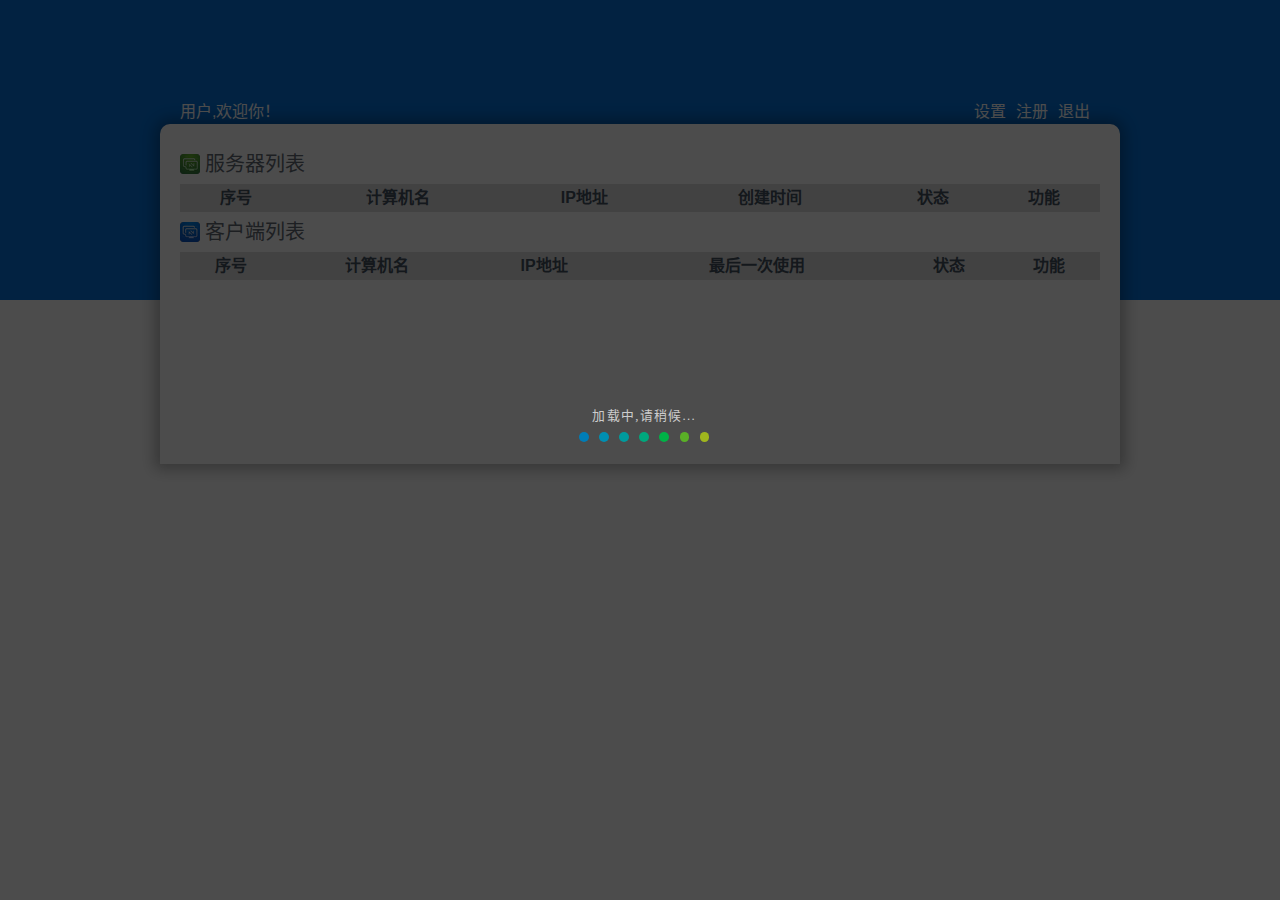
==== commit 0f94a212: "loadData" ====
--- a/index.html
+++ b/index.html
@@ -4,6 +4,7 @@
 <head>
     <meta charset="utf-8" />
     <meta http-equiv="X-UA-Compatible" content="IE=edge,chrome=1" />
+    <!--<meta name="renderer" content="ie-comp" />-->
     <meta name="renderer" content="webkit" />
     <meta name="spm-id" content="a21bo" />
     <link rel="Shortcut Icon" href="images/icon.png" />
@@ -12,7 +13,7 @@
     <script type="text/javascript" src="js/script.js"></script>
 </head>
 
-<body id="body">
+<body>
     <div id="modal"></div>
     <div id="loading" class="loading">
         <h2>加载中,请稍候...</h2>
@@ -28,8 +29,8 @@
     <div class="header"></div>
     <!--header结束-->
     <div class="body">
-        <div class="account">
-            <div class="welcome"><span id="account">用户</span>,欢迎你！</div>
+        <div id="account" class="account">
+            <div class="welcome"><span id="account-name">用户</span>,欢迎你！</div>
             <div id="logoff" class="btn-logoff">退出</div>
             <div id="regist" class="btn-regist">注册</div>
             <div id="modify" class="btn-modify">设置</div>
@@ -37,7 +38,7 @@
         <!--account结束-->
         <div class="content">
             <div class="server">
-                <table id="serverTable" border="1">
+                <table id="server-table" border="1">
                     <caption>服务器列表</caption>
                     <thead>
                         <tr>
@@ -49,8 +50,8 @@
                             <th>功能</th>
                         </tr>
                     </thead>
-                    <tbody>
-                        <tr>
+                    <tbody id="server-table-tbody">
+                        <!--<tr>
                             <td>1</td>
                             <td>computer</td>
                             <td>192.168.100.100</td>
@@ -59,13 +60,13 @@
                                 <input class='reg-status' id='sbox1' type='checkbox' checked="checked"><label class='reg-label' for="sbox1"></label>
                             </td>
                             <td><span class="delete" title="删除记录"> </span></td>
-                        </tr>
+                        </tr>-->
                     </tbody>
                 </table>
             </div>
             <!--server结束-->
             <div class="client">
-                <table id="clientTable" border="1">
+                <table id="client-table" border="1">
                     <caption>客户端列表</caption>
                     <thead>
                         <tr>
@@ -77,8 +78,8 @@
                             <th>功能</th>
                         </tr>
                     </thead>
-                    <tbody>
-                        <tr>
+                    <tbody id="client-table-tbody">
+                        <!--<tr>
                             <td>1</td>
                             <td>computer</td>
                             <td>192.168.100.100</td>
@@ -86,7 +87,9 @@
                             <td>
                                 <input class='reg-status' id='cbox1' type='checkbox' checked="checked"><label class='reg-label' for="cbox1"></label>
                             </td>
-                            <td><span class="delete" title="删除记录"> </span></td>
+                            <td>
+                                <a class="delete" title="删除记录"> </a>
+                            </td>
                         </tr>
                         <tr>
                             <td>1</td>
@@ -96,7 +99,9 @@
                             <td>
                                 <input class='reg-status' id='cbox2' type='checkbox' checked="checked"><label class='reg-label' for="cbox2"></label>
                             </td>
-                            <td><span class="delete" title="删除记录"> </span></td>
+                            <td>
+                                <a class="delete" title="删除记录"> </a>
+                            </td>
                         </tr>
                         <tr>
                             <td>1</td>
@@ -106,8 +111,10 @@
                             <td>
                                 <input class='reg-status' id='cbox3' type='checkbox'><label class='reg-label' for="cbox3"></label>
                             </td>
-                            <td><span class="delete" title="删除记录"> </span></td>
-                        </tr>
+                            <td>
+                                <a class="delete" title="删除记录"> </a>
+                            </td>
+                        </tr>-->
                     </tbody>
                 </table>
             </div>
@@ -137,13 +144,14 @@
             <input class="input" name="phone" type="tel" required="required" min="11" max="11" placeholder="手机"><br>
             <label class="label">验 证 码：</label>
             <input class="input-ver" type="text" max="4" required="required" placeholder="验证码">&nbsp;
-            <button class="input-code">发送验证码<span>(59)</span></button><br>
+            <button id="input-code" class="input-code">发送验证码<span>(59)</span></button><br>
             <label>意见或建议：</label><br>
             <textarea name="comments" cols="45" rows="6" maxlength="140" placeholder="意见或建议"></textarea><br><br>
-            <input class="input-submit" type="submit" value="提 交">
+            <input id="regsubmit" class="input-submit" type="submit" value="提 交">
         </form>
     </div>
     <!--registred结束-->
+
 </body>
 
 </html>--- a/css/main.css
+++ b/css/main.css
@@ -39,11 +39,13 @@
 /*模态框*/
 
 #modal {
-    width: 100%;
-    height: 100%;
     display: none;
     /*控制模态框状态*/
     position: absolute;
+    top: 0;
+    right: 0;
+    left: 0;
+    bottom: 0;
     background: #000;
     filter: alpha(opacity=70);
     -moz-opacity: 0.7;
@@ -73,13 +75,8 @@
 }
 
 .btn-logoff,
+.btn-regist,
 .btn-modify {
-    float: right;
-    margin-right: 10px;
-}
-
-.btn-regist {
-    display: none;
     float: right;
     margin-right: 10px;
 }
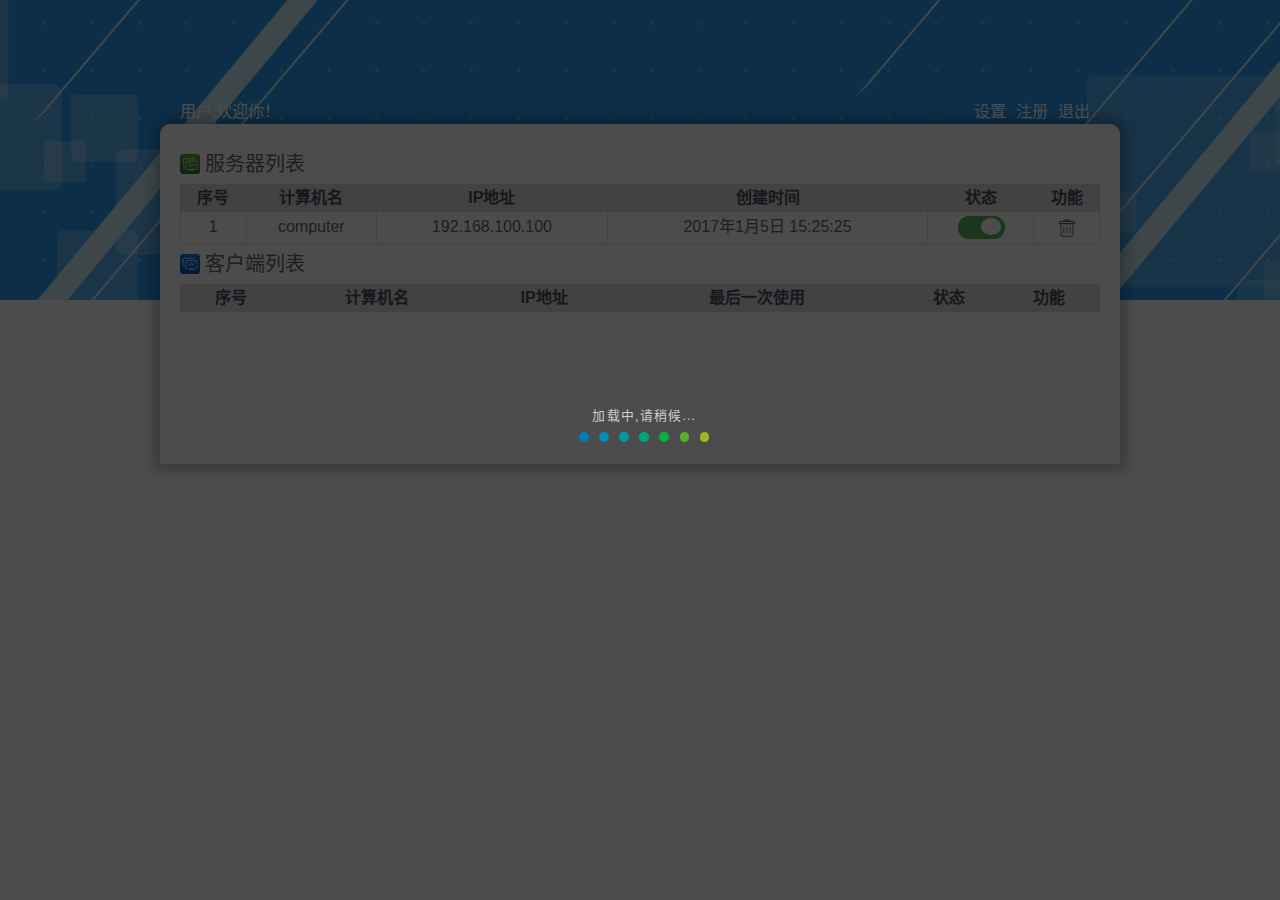
==== commit 4a74eea4: "checkbox" ====
--- a/index.html
+++ b/index.html
@@ -9,8 +9,8 @@
     <meta name="spm-id" content="a21bo" />
     <link rel="Shortcut Icon" href="images/icon.png" />
     <title>云桌面后台管理</title>
-    <link rel="stylesheet" type="text/css" href="css/main.css">
-    <script type="text/javascript" src="js/script.js"></script>
+    <link rel="stylesheet" type="text/css" href="css/main.css?201702071830">
+    <script type="text/javascript" src="js/script.js?201702070927"></script>
 </head>
 
 <body>
@@ -51,16 +51,16 @@
                         </tr>
                     </thead>
                     <tbody id="server-table-tbody">
-                        <!--<tr>
+                        <tr>
                             <td>1</td>
                             <td>computer</td>
                             <td>192.168.100.100</td>
                             <td>2017年1月5日 15:25:25</td>
                             <td>
-                                <input class='reg-status' id='sbox1' type='checkbox' checked="checked"><label class='reg-label' for="sbox1"></label>
+                                <input class='switch-status' id='sbox1' type='checkbox' checked="checked">
                             </td>
                             <td><span class="delete" title="删除记录"> </span></td>
-                        </tr>-->
+                        </tr>
                     </tbody>
                 </table>
             </div>
--- a/css/main.css
+++ b/css/main.css
@@ -59,6 +59,7 @@
     width: 100%;
     height: 300px;
     background: rgb(7, 115, 219);
+    background: url("images/blue_background.jpg") no-repeat center;
 }
 
 .body {
@@ -275,6 +276,52 @@
 
 /*自定义checkbox*/
 
+.switch-status {
+    vertical-align: middle;
+    width: 3.5em;
+    height: 1.7em;
+    position: relative;
+    /*border: 1px solid #dfdfdf;*/
+    background-color: #dddddd;
+    box-shadow: #dddddd 0 0 0 0 inset;
+    border-radius: 1.5em;
+    background-clip: content-box;
+    display: inline-block;
+    -webkit-appearance: none;
+    -moz-appearance: none;
+    user-select: none;
+    outline: none;
+    transition: border cubic-bezier(0, 0, 0, 1) 0.4s, box-shadow cubic-bezier(0, 0, 0, 1) 0.4s;
+}
+
+.switch-status:before {
+    content: '';
+    width: 1.5em;
+    height: 1.3em;
+    position: absolute;
+    top: 2px;
+    left: 2px;
+    border-radius: 50%;
+    background-color: #fff;
+    /*box-shadow: 0 1px 3px rgba(0, 0, 0, 0.4);*/
+    transition: left 0.3s;
+}
+
+.switch-status:checked {
+    border-color: #5cb85c;
+    box-shadow: #5cb85c 0 0 0 16px inset;
+    background-color: #5cb85c;
+    transition: border ease 0.4s, box-shadow ease 0.4s, background-color ease 1.2s;
+}
+
+.switch-status:checked:before {
+    left: 50%;
+    transition: left 0.3s;
+}
+
+
+/*=======兼容ff========*/
+
 .reg-status {
     display: none;
 }
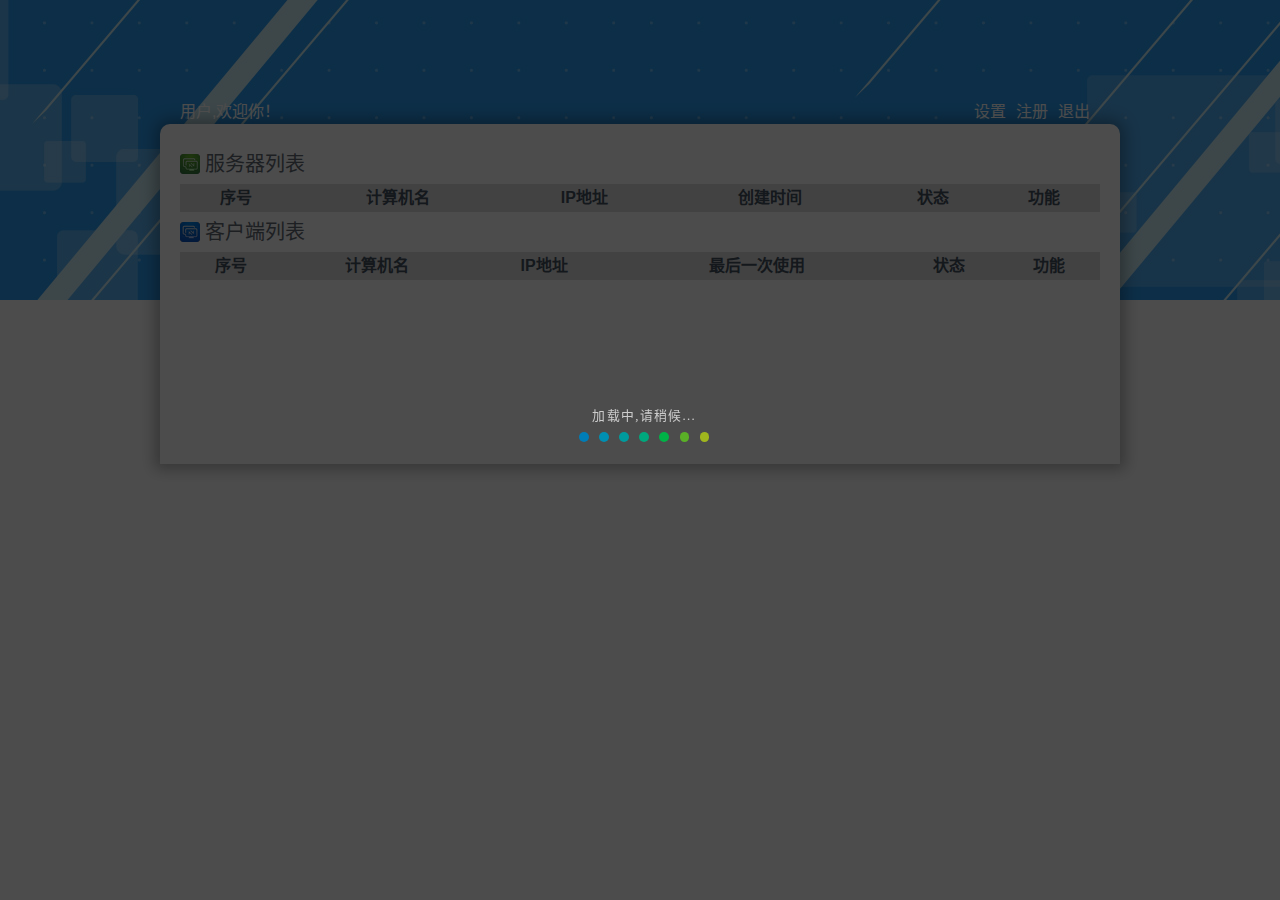
==== commit 18d6dc42: "checkbox" ====
--- a/index.html
+++ b/index.html
@@ -9,12 +9,13 @@
     <meta name="spm-id" content="a21bo" />
     <link rel="Shortcut Icon" href="images/icon.png" />
     <title>云桌面后台管理</title>
-    <link rel="stylesheet" type="text/css" href="css/main.css?201702071830">
-    <script type="text/javascript" src="js/script.js?201702070927"></script>
+    <link rel="stylesheet" type="text/css" href="css/main.css?201702081308">
+    <script type="text/javascript" src="js/script.js?201702081308"></script>
 </head>
 
 <body>
     <div id="modal"></div>
+    <div id="alertBox">提示文字提示文字提示文字提示文字</div>
     <div id="loading" class="loading">
         <h2>加载中,请稍候...</h2>
         <span></span>
@@ -51,16 +52,7 @@
                         </tr>
                     </thead>
                     <tbody id="server-table-tbody">
-                        <tr>
-                            <td>1</td>
-                            <td>computer</td>
-                            <td>192.168.100.100</td>
-                            <td>2017年1月5日 15:25:25</td>
-                            <td>
-                                <input class='switch-status' id='sbox1' type='checkbox' checked="checked">
-                            </td>
-                            <td><span class="delete" title="删除记录"> </span></td>
-                        </tr>
+                        <!--数据填充-->
                     </tbody>
                 </table>
             </div>
@@ -79,42 +71,7 @@
                         </tr>
                     </thead>
                     <tbody id="client-table-tbody">
-                        <!--<tr>
-                            <td>1</td>
-                            <td>computer</td>
-                            <td>192.168.100.100</td>
-                            <td>2017年1月5日 15:25:25</td>
-                            <td>
-                                <input class='reg-status' id='cbox1' type='checkbox' checked="checked"><label class='reg-label' for="cbox1"></label>
-                            </td>
-                            <td>
-                                <a class="delete" title="删除记录"> </a>
-                            </td>
-                        </tr>
-                        <tr>
-                            <td>1</td>
-                            <td>computer</td>
-                            <td>192.168.100.100</td>
-                            <td>2017年1月5日 15:25:25</td>
-                            <td>
-                                <input class='reg-status' id='cbox2' type='checkbox' checked="checked"><label class='reg-label' for="cbox2"></label>
-                            </td>
-                            <td>
-                                <a class="delete" title="删除记录"> </a>
-                            </td>
-                        </tr>
-                        <tr>
-                            <td>1</td>
-                            <td>computer</td>
-                            <td>192.168.100.100</td>
-                            <td>2017年1月5日 15:25:25</td>
-                            <td>
-                                <input class='reg-status' id='cbox3' type='checkbox'><label class='reg-label' for="cbox3"></label>
-                            </td>
-                            <td>
-                                <a class="delete" title="删除记录"> </a>
-                            </td>
-                        </tr>-->
+                        <!--数据填充-->
                     </tbody>
                 </table>
             </div>
--- a/css/main.css
+++ b/css/main.css
@@ -41,11 +41,11 @@
 #modal {
     display: none;
     /*控制模态框状态*/
-    position: absolute;
+    width: 100%;
+    height: 100%;
+    position: fixed;
     top: 0;
-    right: 0;
     left: 0;
-    bottom: 0;
     background: #000;
     filter: alpha(opacity=70);
     -moz-opacity: 0.7;
@@ -53,6 +53,27 @@
     opacity: 0.7;
     /*background: rgba(0, 0, 0, 0.5);*/
     z-index: 10;
+}
+
+
+/*alert提示框*/
+
+#alertBox {
+    display: none;
+    padding: 20px;
+    position: fixed;
+    top: 50%;
+    left: 50%;
+    -webkit-transform: translate(-50%, -50%);
+    transform: translate(-50%, -50%);
+    border-radius: 10px;
+    background: #000;
+    filter: alpha(opacity=70);
+    -moz-opacity: 0.7;
+    -khtml-opacity: 0.7;
+    opacity: 0.7;
+    z-index: 13;
+    color: #fff;
 }
 
 .header {
@@ -278,13 +299,12 @@
 
 .switch-status {
     vertical-align: middle;
-    width: 3.5em;
-    height: 1.7em;
+    width: 48px;
+    height: 22px;
     position: relative;
-    /*border: 1px solid #dfdfdf;*/
     background-color: #dddddd;
     box-shadow: #dddddd 0 0 0 0 inset;
-    border-radius: 1.5em;
+    border-radius: 22px;
     background-clip: content-box;
     display: inline-block;
     -webkit-appearance: none;
@@ -296,14 +316,13 @@
 
 .switch-status:before {
     content: '';
-    width: 1.5em;
-    height: 1.3em;
+    width: 18px;
+    height: 18px;
     position: absolute;
     top: 2px;
     left: 2px;
     border-radius: 50%;
     background-color: #fff;
-    /*box-shadow: 0 1px 3px rgba(0, 0, 0, 0.4);*/
     transition: left 0.3s;
 }
 
@@ -315,67 +334,8 @@
 }
 
 .switch-status:checked:before {
-    left: 50%;
+    left: 28px;
     transition: left 0.3s;
-}
-
-
-/*=======兼容ff========*/
-
-.reg-status {
-    display: none;
-}
-
-.reg-label,
-.reg-status:after,
-.reg-status:before {
-    -webkit-box-sizing: border-box;
-    -moz-box-sizing: border-box;
-    box-sizing: border-box
-}
-
-.reg-label {
-    vertical-align: middle;
-    outline: 0;
-    display: inline-block;
-    width: 3em;
-    height: 1.5em;
-    position: relative;
-    cursor: pointer;
-    background: #dddddd;
-    border-radius: 1.5em;
-    padding: 2px;
-    -webkit-transition: all .4s ease;
-    transition: all .4s ease;
-}
-
-.reg-label:after,
-.reg-label:before {
-    position: relative;
-    display: block;
-    content: "";
-    width: 50%;
-    height: 100%
-}
-
-.reg-label:before {
-    display: none
-}
-
-.reg-status:checked+.reg-label:after {
-    left: 50%
-}
-
-.reg-label:after {
-    left: 0;
-    border-radius: 50%;
-    background: #fff;
-    -webkit-transition: all .2s ease;
-    transition: all .2s ease
-}
-
-.reg-status:checked+.reg-label {
-    background: #5cb85c;
 }
 
 
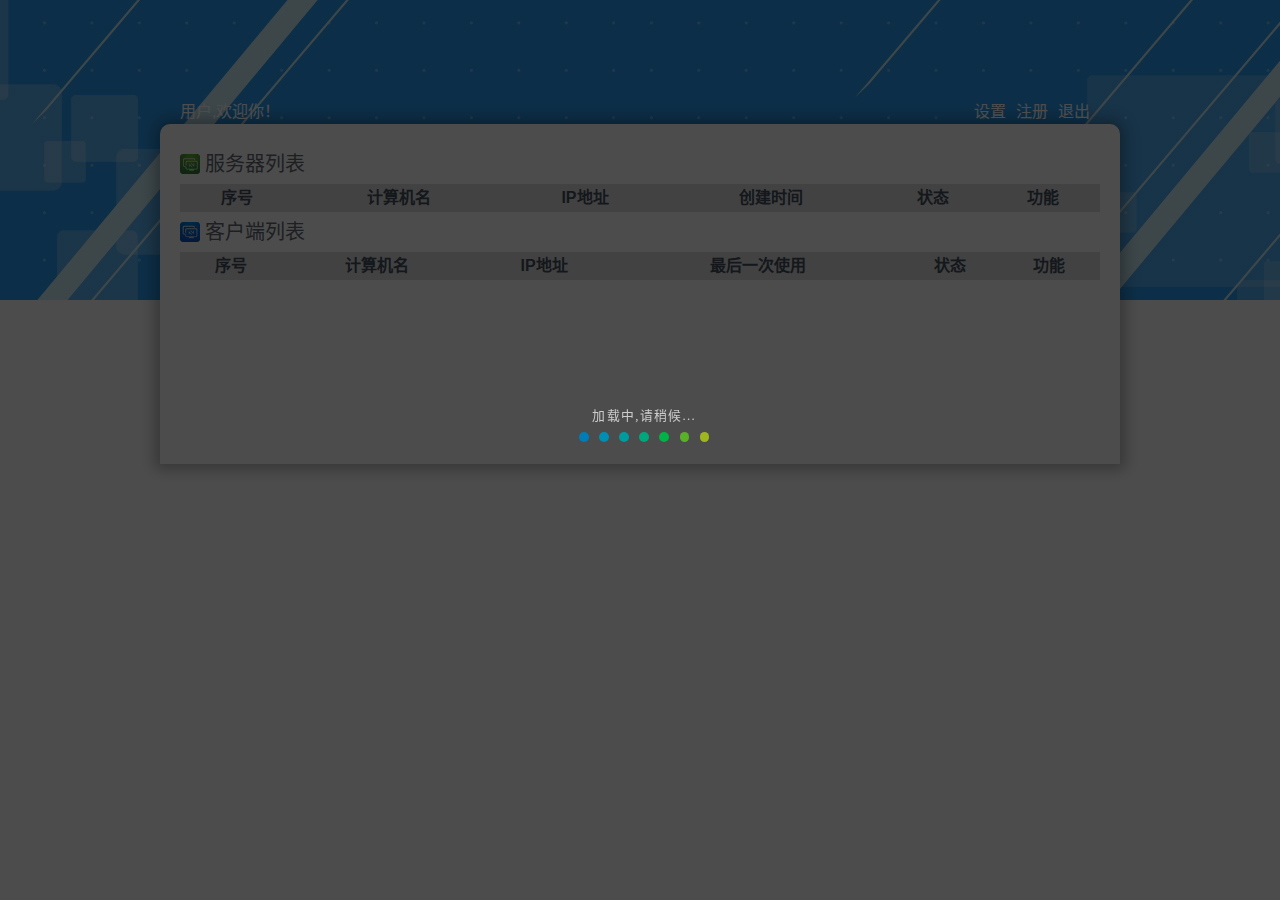
==== commit 236760a0: "freedomCheackbox" ====
--- a/index.html
+++ b/index.html
@@ -9,13 +9,13 @@
     <meta name="spm-id" content="a21bo" />
     <link rel="Shortcut Icon" href="images/icon.png" />
     <title>云桌面后台管理</title>
-    <link rel="stylesheet" type="text/css" href="css/main.css?201702081308">
-    <script type="text/javascript" src="js/script.js?201702081308"></script>
+    <link rel="stylesheet" type="text/css" href="css/main.css?201702091608">
+    <script type="text/javascript" src="js/script.js?201702091608"></script>
 </head>
 
 <body>
     <div id="modal"></div>
-    <div id="alertBox">提示文字提示文字提示文字提示文字</div>
+    <div id="alertBox"></div>
     <div id="loading" class="loading">
         <h2>加载中,请稍候...</h2>
         <span></span>
@@ -108,7 +108,16 @@
         </form>
     </div>
     <!--registred结束-->
-
+    <div id="setting-panel" class="settings">
+        <div class="setting-title">
+            <h3>设置</h3>
+            <span id="closeSetting" title="关闭">×</span>
+        </div>
+        <form>
+            <input id="settingsubmit" class="seve-submit" type="submit" value="保 存">
+        </form>
+    </div>
+    <!--settings结束-->
 </body>
 
 </html>--- a/css/main.css
+++ b/css/main.css
@@ -130,13 +130,14 @@
     border: 1px solid #dddddd;
     color: #636a73;
     text-align: center;
-    vertical-align: center;
+    vertical-align: middle;
 }
 
 .server th,
 .client th {
     background: #dddddd;
     color: #45525f;
+    border: 0;
 }
 
 .server tr:hover {
@@ -190,9 +191,10 @@
 }
 
 
-/*注册界面*/
-
-.registred {
+/*注册、设置界面*/
+
+.registred,
+.settings {
     background: #fff;
     width: 520px;
     height: 580px;
@@ -204,13 +206,16 @@
     z-index: 11;
 }
 
-.reg-title {
+.reg-title,
+.setting-title {
     width: 100%;
     height: 50px;
     background: #549f33;
-}
-
-.reg-title>h3 {
+    position: relative;
+}
+
+.reg-title>h3,
+.setting-title>h3 {
     display: inline-block;
     color: #fff;
     line-height: 50px;
@@ -219,12 +224,14 @@
     padding: 0 0 0 10px;
 }
 
-.reg-title>span {
-    display: inline-block;
-    width: 30px;
+.reg-title>span,
+.setting-title>span {
+    display: inline-block;
+    width: 50px;
     height: 50px;
-    margin-left: 260px;
-    line-height: 40px;
+    position: absolute;
+    right: 0;
+    line-height: 50px;
     text-align: center;
     vertical-align: middle;
     font-family: "宋体", sans-serif;
@@ -232,11 +239,13 @@
     cursor: pointer;
 }
 
-.reg-title>span:hover {
+.reg-title>span:hover,
+.setting-title>span:hover {
     color: #fff;
 }
 
-.registred>form {
+.registred>form,
+.settings>form {
     padding: 10px 50px;
 }
 
@@ -274,7 +283,8 @@
     cursor: default;
 }
 
-.input-submit {
+.input-submit,
+.seve-submit {
     background: #549f33;
     width: 420px;
     padding: .3em .8em;
@@ -290,52 +300,84 @@
     cursor: pointer;
 }
 
-.input-submit:hover {
+.input-submit:hover,
+.seve-submit:hover {
     background: #64af43;
 }
 
 
 /*自定义checkbox*/
 
-.switch-status {
-    vertical-align: middle;
-    width: 48px;
-    height: 22px;
+.itemswitchwarp {
     position: relative;
-    background-color: #dddddd;
-    box-shadow: #dddddd 0 0 0 0 inset;
-    border-radius: 22px;
-    background-clip: content-box;
-    display: inline-block;
-    -webkit-appearance: none;
-    -moz-appearance: none;
-    user-select: none;
-    outline: none;
-    transition: border cubic-bezier(0, 0, 0, 1) 0.4s, box-shadow cubic-bezier(0, 0, 0, 1) 0.4s;
-}
-
-.switch-status:before {
-    content: '';
-    width: 18px;
-    height: 18px;
+    display: inline-block;
+    vertical-align: middle;
+    width: 80px;
+    height: 26px;
+    margin: 0;
+    padding: 0;
+}
+
+.itemswitchbackground {
+    width: 80px;
+    height: 24px;
+    margin: 0;
+    padding: 0;
+    background: #cccccc;
+    position: absolute;
+    border-radius: 50px;
+    transition: background-color ease 1.2s;
+}
+
+.itemswitchbackground:after {
+    content: '禁用';
+    color: #aaaaaa;
+    position: absolute;
+    right: 10px;
+    font: 12px/26px Arial, sans-serif;
+    font-weight: bold;
+    vertical-align: middle;
+}
+
+.itemswitchbackground:before {
+    content: '启用';
+    color: #ffffff;
+    position: absolute;
+    left: 10px;
+    z-index: 0;
+    font: 12px/26px Arial, sans-serif;
+    font-weight: bold;
+    vertical-align: middle;
+}
+
+.itemswitchlabel {
+    display: block;
+    width: 34px;
+    height: 20px;
+    cursor: pointer;
     position: absolute;
     top: 2px;
     left: 2px;
-    border-radius: 50%;
-    background-color: #fff;
-    transition: left 0.3s;
-}
-
-.switch-status:checked {
-    border-color: #5cb85c;
-    box-shadow: #5cb85c 0 0 0 16px inset;
-    background-color: #5cb85c;
-    transition: border ease 0.4s, box-shadow ease 0.4s, background-color ease 1.2s;
-}
-
-.switch-status:checked:before {
-    left: 28px;
-    transition: left 0.3s;
+    z-index: 1;
+    background: #ffffff;
+    border-radius: 50px;
+    -moz-transition: all 0.4s ease;
+    -o-transition: all 0.4s ease;
+    -webkit-transition: all 0.4s ease;
+    transition: all 0.4s ease;
+}
+
+.itemswitch {
+    display: none;
+}
+
+.itemswitch:checked+label {
+    left: 43px;
+}
+
+.itemswitch:checked+label+.itemswitchbackground {
+    background: #5cb85c;
+    transition: background-color ease 1.2s;
 }
 
 
